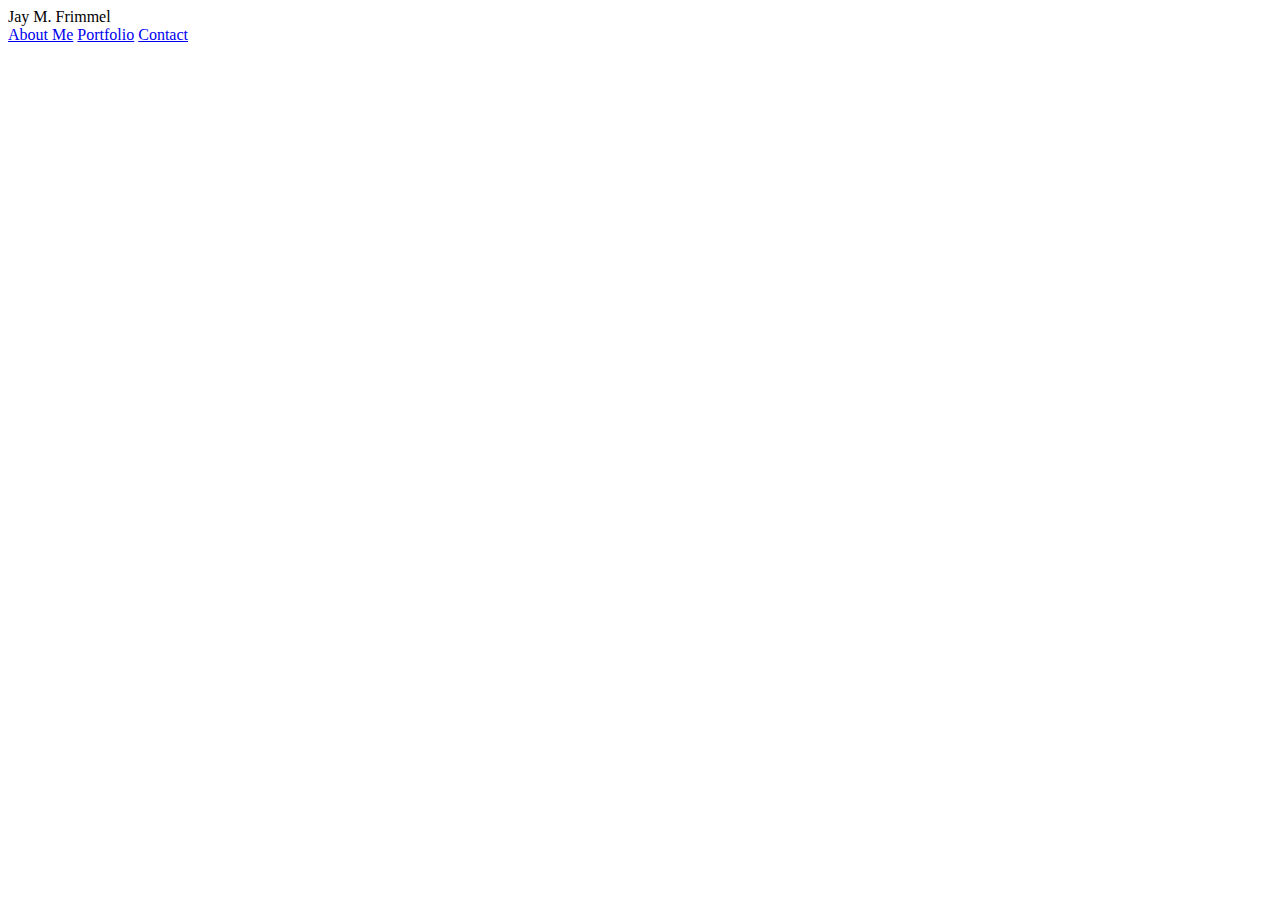
==== index.html @ de641c9a "added html for basic frame" ====
<!DOCTYPE html>
<html lang="en">
<meta charset="utf-8">
	<head>
		<title>My Portfolio</title>
		<link rel="stylesheet" type="text/css" href="assets/css/style.css">
	</head>

	<body>
		<header>
			<div class="logo">
				Jay M. Frimmel				
			</div>
			<div class="nav">
				<a href="index.html">About Me</a>
				<a href="portfolio.html">Portfolio</a>
				<a href="contact.html">Contact</a>
			</div>
		</header>

		<div class="main">
			<section>
			
			</section>

			<aside>
			
			</aside>
		</div>

		<footer>
			
		</footer>

	</body>
</html>
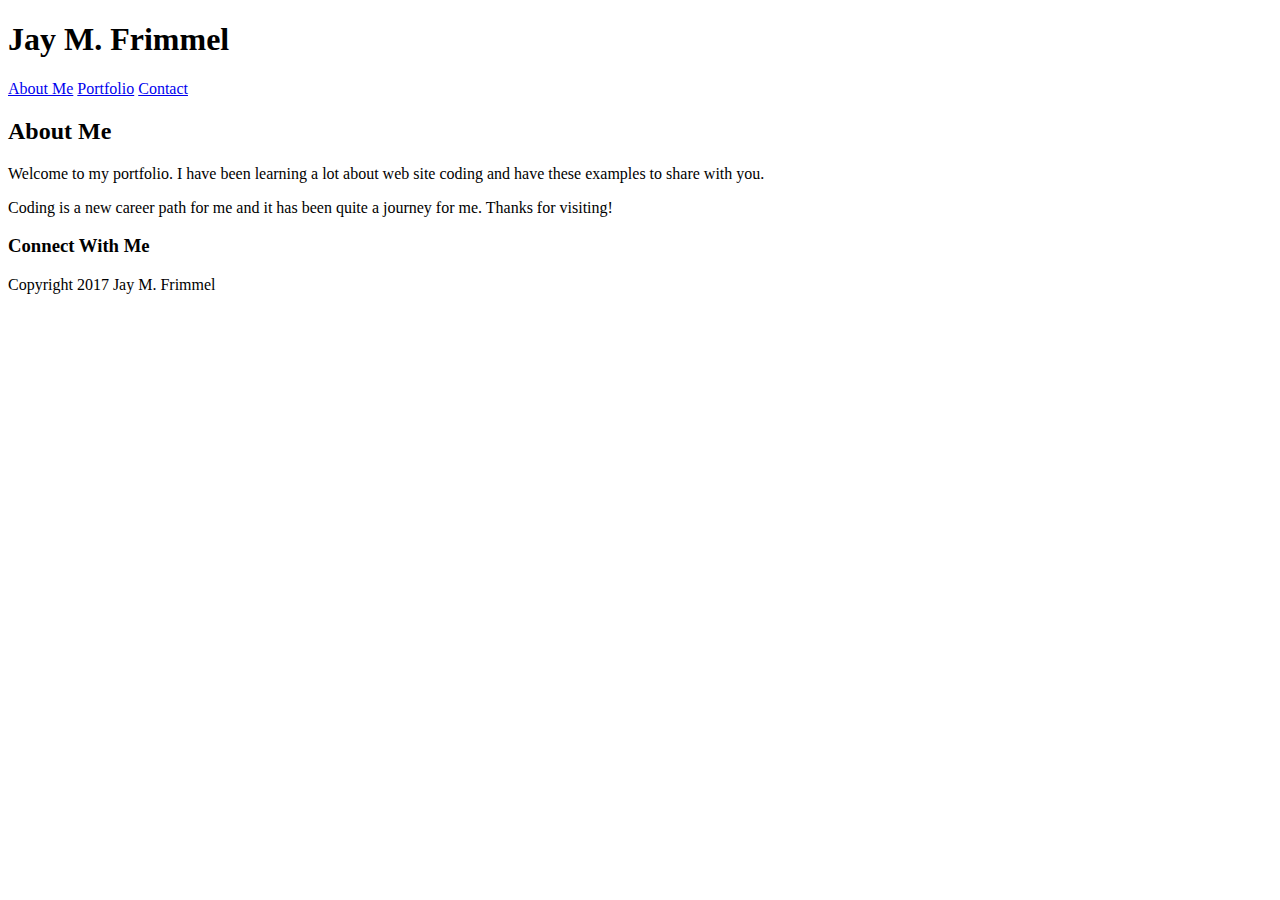
==== commit 1b65eb51: "added more code to build pages" ====
--- a/index.html
+++ b/index.html
@@ -9,8 +9,7 @@
 	<body>
 		<header>
 			<div class="logo">
-				Jay M. Frimmel				
-			</div>
+				<h1>Jay M. Frimmel</h1></div>
 			<div class="nav">
 				<a href="index.html">About Me</a>
 				<a href="portfolio.html">Portfolio</a>
@@ -20,16 +19,19 @@
 
 		<div class="main">
 			<section>
-			
+				<h2>About Me</h2>
+				<p>Welcome to my portfolio. I have been learning a lot about web site coding and have these examples to share with you.</p>
+
+				<p>Coding is a new career path for me and it has been quite a journey for me. Thanks for visiting!</p>			
 			</section>
 
 			<aside>
-			
+				<h3>Connect With Me</h3>
 			</aside>
 		</div>
 
 		<footer>
-			
+			<p>Copyright 2017 Jay M. Frimmel</p>
 		</footer>
 
 	</body>
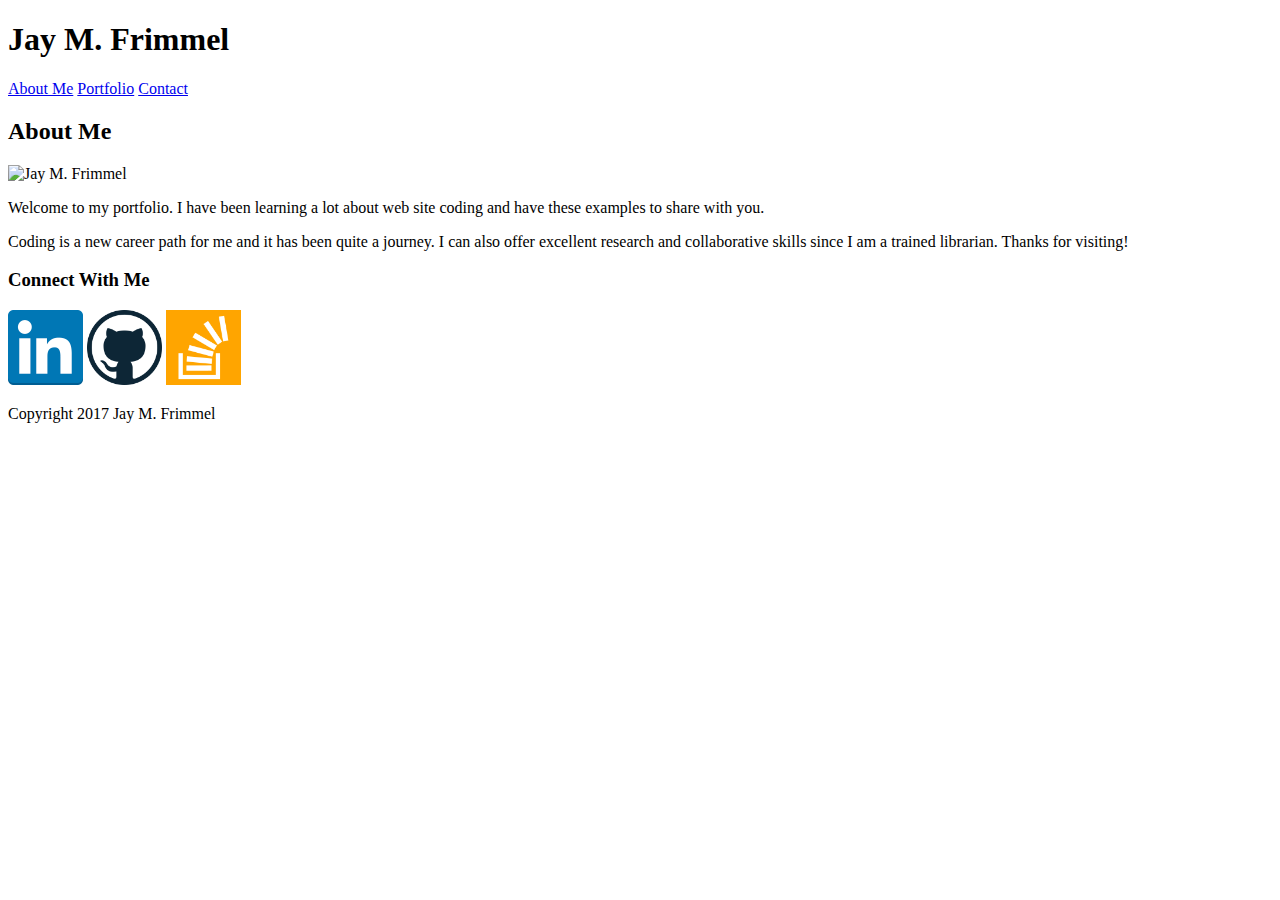
==== commit e75874f0: "added more code and images to all three pages" ====
--- a/index.html
+++ b/index.html
@@ -20,13 +20,18 @@
 		<div class="main">
 			<section>
 				<h2>About Me</h2>
+					<img src="assets/images/IMG_0472.jpg" alt="Jay M. Frimmel" style="width:145px;height:115px;">
 				<p>Welcome to my portfolio. I have been learning a lot about web site coding and have these examples to share with you.</p>
 
-				<p>Coding is a new career path for me and it has been quite a journey for me. Thanks for visiting!</p>			
+				<p>Coding is a new career path for me and it has been quite a journey. I can also offer excellent research and collaborative skills since I am a trained librarian. Thanks for visiting!</p>			
 			</section>
 
 			<aside>
 				<h3>Connect With Me</h3>
+					<img src="assets/images/linkdin.png" alt="LinkedIn" style="width: 75px; height: 75px;">
+					<img src="assets/images/github-512.png" alt="GitHub" style="width: 75px; height: 75px;">
+					<img src="assets/images/stackoverflow.png" alt="StackkOverflow" style="width: 75px; height: 75px;"> 
+
 			</aside>
 		</div>
 
